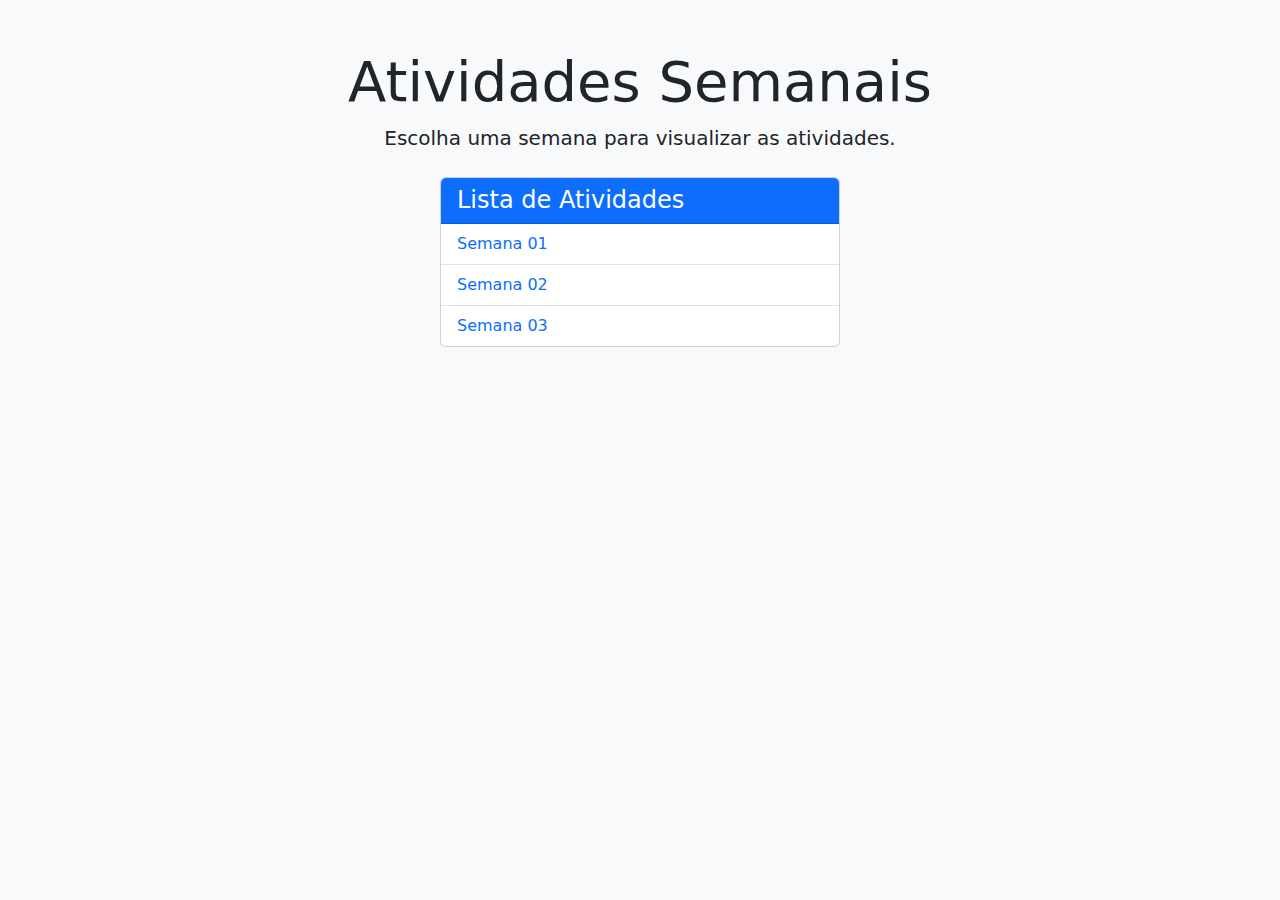
==== index.html @ 6fcef4c7 "Initial commit" ====
<!DOCTYPE html>
<html lang="pt-BR">
<head>
    <meta charset="UTF-8">
    <meta name="viewport" content="width=device-width, initial-scale=1.0">
    <title>Atividades Semanais</title>
    <link href="https://cdn.jsdelivr.net/npm/bootstrap@5.3.0/dist/css/bootstrap.min.css" rel="stylesheet">
</head>
<body class="bg-light">
    <div class="container mt-5">

        <div class="text-center mb-4">
            <h1 class="display-4">Atividades Semanais</h1>
            <p class="lead">Escolha uma semana para visualizar as atividades.</p>
        </div>

        <div class="card mx-auto" style="max-width: 400px;">
            <div class="card-header bg-primary text-white">
                <h4 class="mb-0">Lista de Atividades</h4>
            </div>
            <ul class="list-group list-group-flush">
                <li class="list-group-item">
                    <a href="Semana01/semana01.html" class="text-decoration-none text-primary">Semana 01</a>
                </li>
                <li class="list-group-item">
                    <a href="Semana02/semana02.html" class="text-decoration-none text-primary">Semana 02</a>
                </li>
                <li class="list-group-item">
                    <a href="Semana03/semana03.html" class="text-decoration-none text-primary">Semana 03</a>
                </li>
            </ul>
        </div>
    </div>

    <script src="https://cdn.jsdelivr.net/npm/bootstrap@5.3.0/dist/js/bootstrap.bundle.min.js"></script>
</body>
</html>
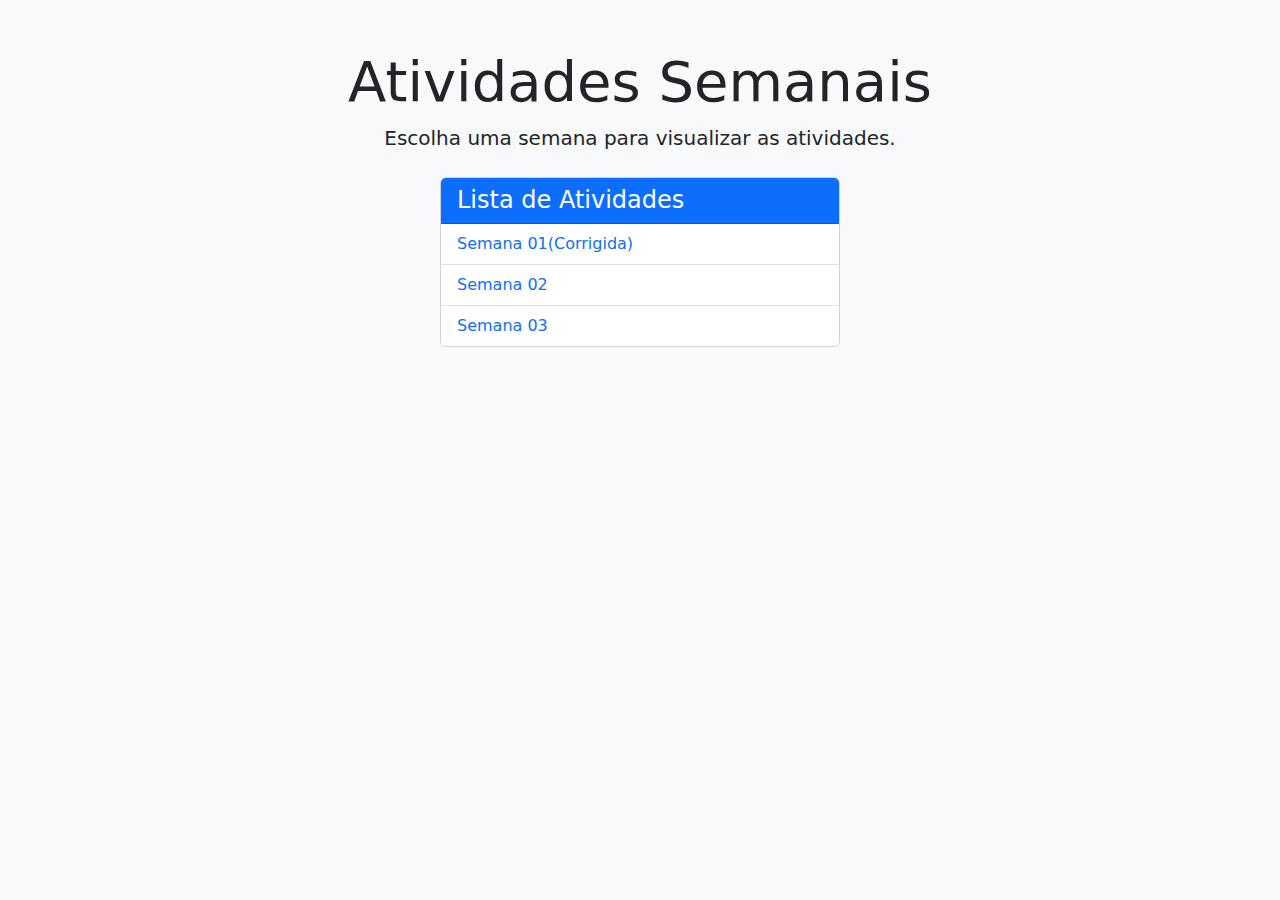
==== commit 73cfc056: "correção semana01" ====
--- a/index.html
+++ b/index.html
@@ -20,7 +20,7 @@
             </div>
             <ul class="list-group list-group-flush">
                 <li class="list-group-item">
-                    <a href="Semana01/semana01.html" class="text-decoration-none text-primary">Semana 01</a>
+                    <a href="Semana01/semana01.html" class="text-decoration-none text-primary">Semana 01(Corrigida)</a>
                 </li>
                 <li class="list-group-item">
                     <a href="Semana02/semana02.html" class="text-decoration-none text-primary">Semana 02</a>
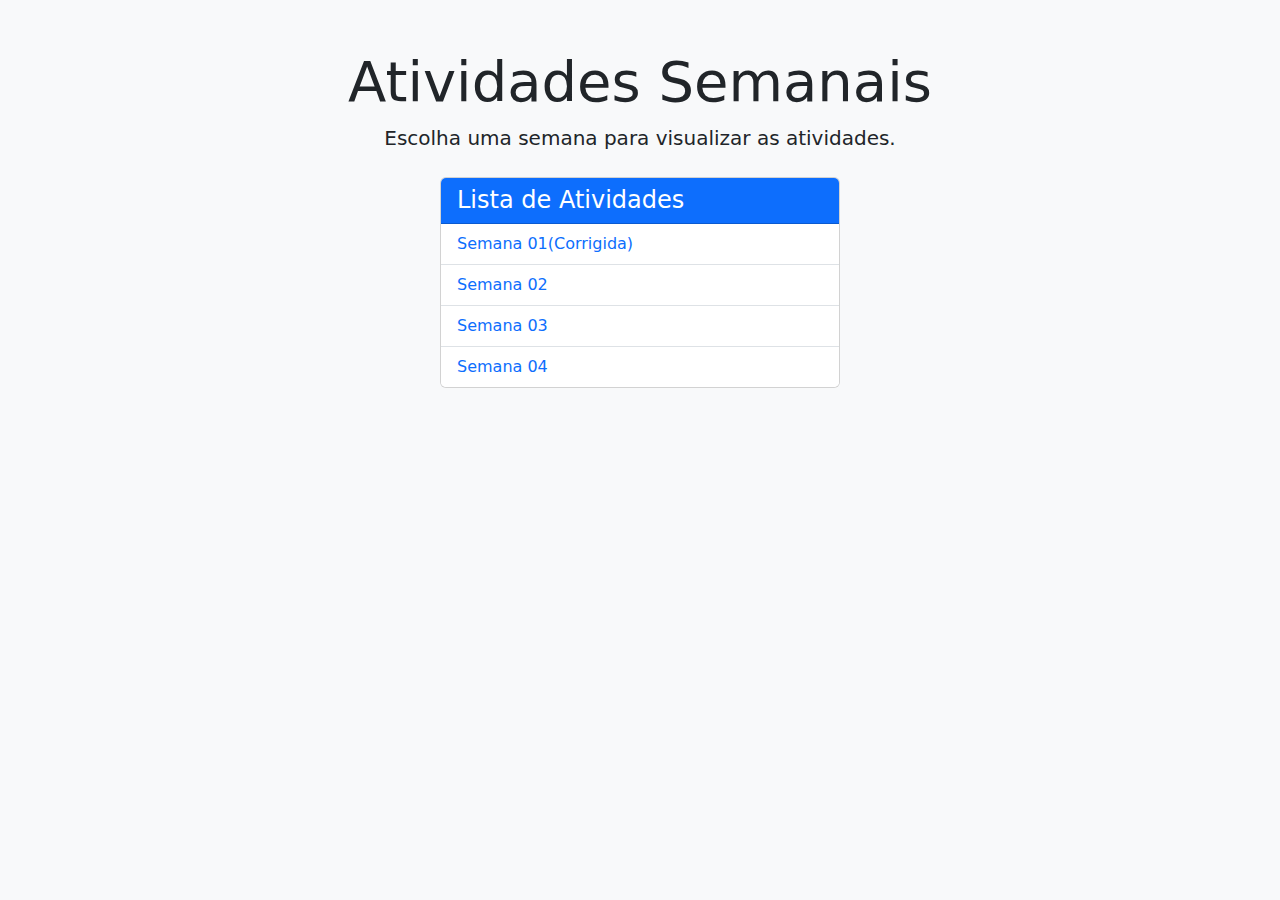
==== commit e1694988: "continuação" ====
--- a/index.html
+++ b/index.html
@@ -19,6 +19,7 @@
                 <h4 class="mb-0">Lista de Atividades</h4>
             </div>
             <ul class="list-group list-group-flush">
+
                 <li class="list-group-item">
                     <a href="Semana01/semana01.html" class="text-decoration-none text-primary">Semana 01(Corrigida)</a>
                 </li>
@@ -28,6 +29,9 @@
                 <li class="list-group-item">
                     <a href="Semana03/semana03.html" class="text-decoration-none text-primary">Semana 03</a>
                 </li>
+                <li class="list-group-item">
+                    <a href="Semana04/semana04.html"class="text-decoration-none text-primary">Semana 04</a>
+                </li>
             </ul>
         </div>
     </div>
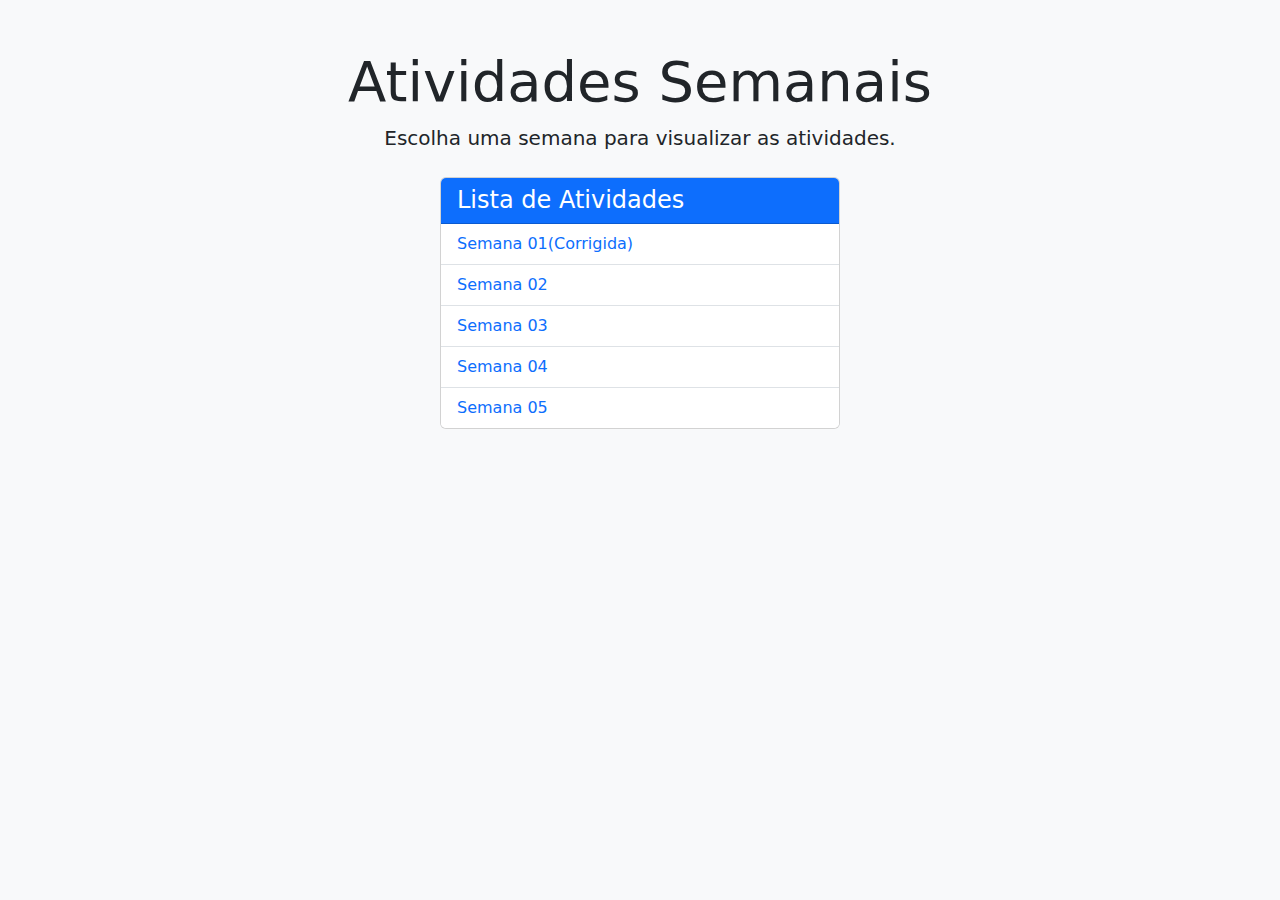
==== commit a9af1190: "Inicio Semana05" ====
--- a/index.html
+++ b/index.html
@@ -32,6 +32,9 @@
                 <li class="list-group-item">
                     <a href="Semana04/semana04.html"class="text-decoration-none text-primary">Semana 04</a>
                 </li>
+                <li class="list-group-item">
+                    <a href="Semana05/semana05.html"class="text-decoration-none text-primary">Semana 05</a>
+                </li>
             </ul>
         </div>
     </div>
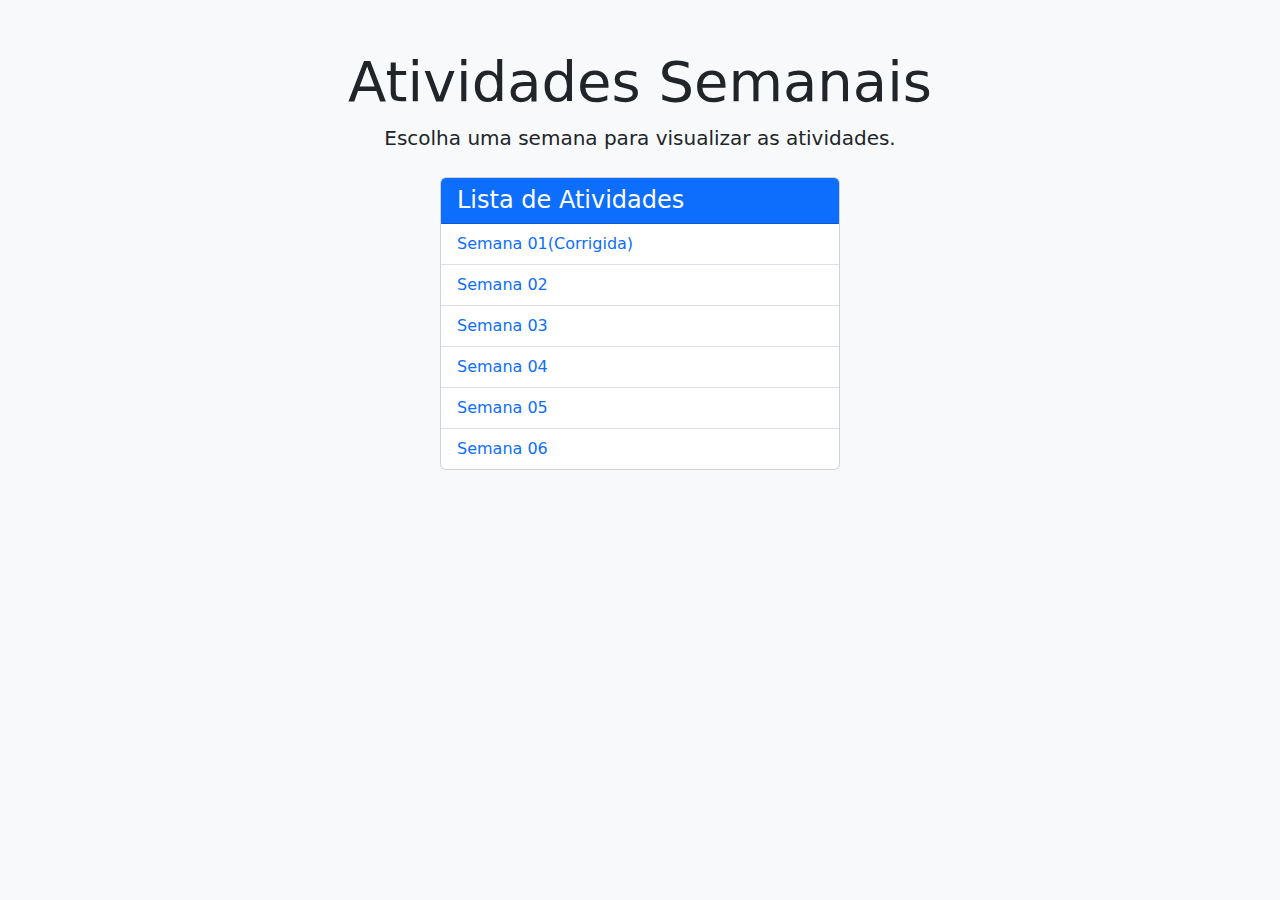
==== commit 886142c5: "Inicio React" ====
--- a/index.html
+++ b/index.html
@@ -35,6 +35,9 @@
                 <li class="list-group-item">
                     <a href="Semana05/semana05.html"class="text-decoration-none text-primary">Semana 05</a>
                 </li>
+                <li class="list-group-item">
+                    <a href="Semana06/semana06.html"class="text-decoration-none text-primary">Semana 06</a>
+                </li>
             </ul>
         </div>
     </div>
